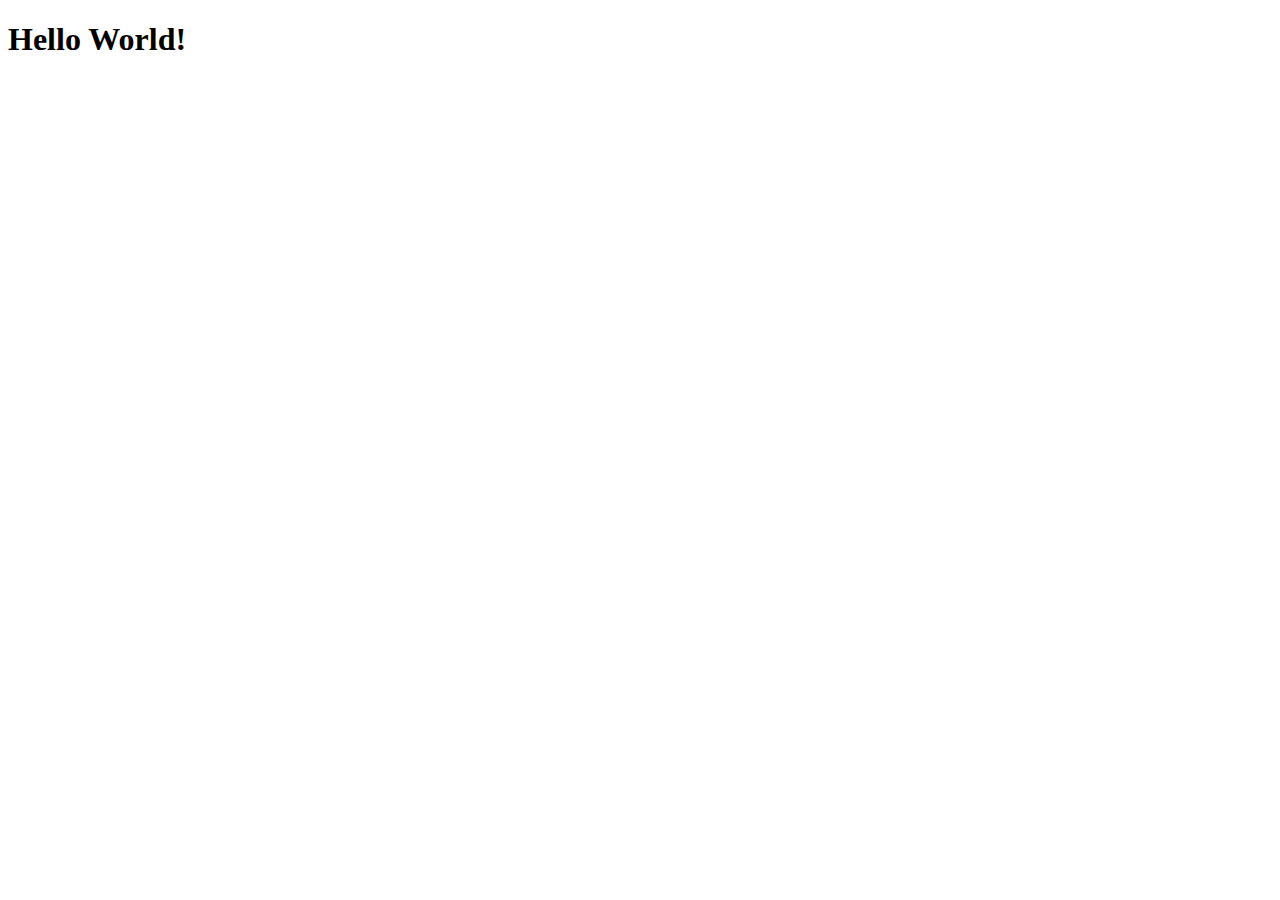
==== src/main/webapp/index.html @ eabcd767 "Se agregan archivos del proyecto" ====
<!DOCTYPE html>
<html>
    <head>
        <title>Adopta tu mascota</title>
        <meta http-equiv="Content-Type" content="text/html; charset=UTF-8">
        <link href="https://cdn.jsdelivr.net/npm/bootstrap@5.0.2/dist/css/bootstrap.min.css" rel="stylesheet" integrity="sha384-EVSTQN3/azprG1Anm3QDgpJLIm9Nao0Yz1ztcQTwFspd3yD65VohhpuuCOmLASjC" crossorigin="anonymous">
        <script src="https://cdn.jsdelivr.net/npm/bootstrap@5.0.2/dist/js/bootstrap.bundle.min.js" integrity="sha384-MrcW6ZMFYlzcLA8Nl+NtUVF0sA7MsXsP1UyJoMp4YLEuNSfAP+JcXn/tWtIaxVXM" crossorigin="anonymous"></script>
        <script src="https://cdn.jsdelivr.net/npm/@popperjs/core@2.9.2/dist/umd/popper.min.js" integrity="sha384-IQsoLXl5PILFhosVNubq5LC7Qb9DXgDA9i+tQ8Zj3iwWAwPtgFTxbJ8NT4GN1R8p" crossorigin="anonymous"></script>
        <script src="https://cdn.jsdelivr.net/npm/bootstrap@5.0.2/dist/js/bootstrap.min.js" integrity="sha384-cVKIPhGWiC2Al4u+LWgxfKTRIcfu0JTxR+EQDz/bgldoEyl4H0zUF0QKbrJ0EcQF" crossorigin="anonymous"></script>
        <script src="https://ajax.googleapis.com/ajax/libs/jquery/3.6.0/jquery.min.js"></script> <!-- link referencia para unir con querys de javascript-->
        <link rel="icon" href="img/mascotas.png"/>
    </head>
    <body>
        <h1>Hello World!</h1>
    </body>
</html>
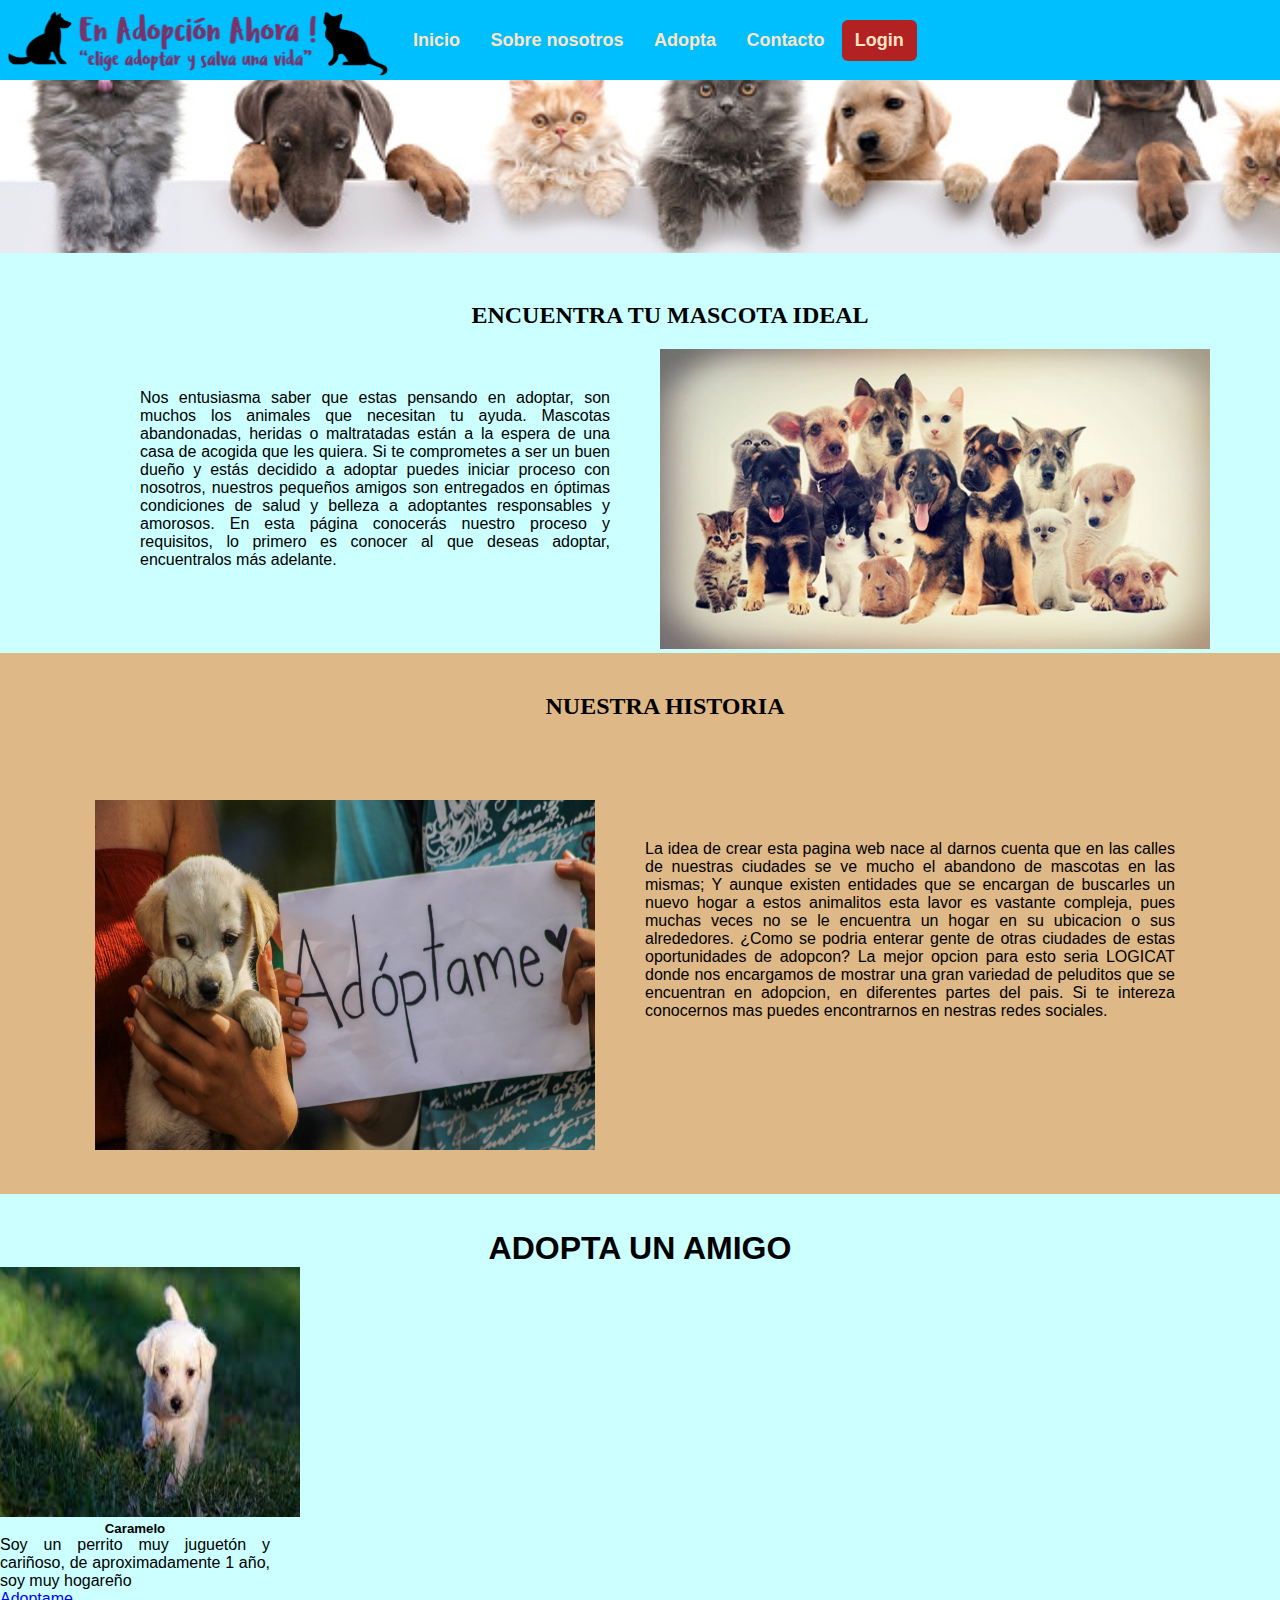
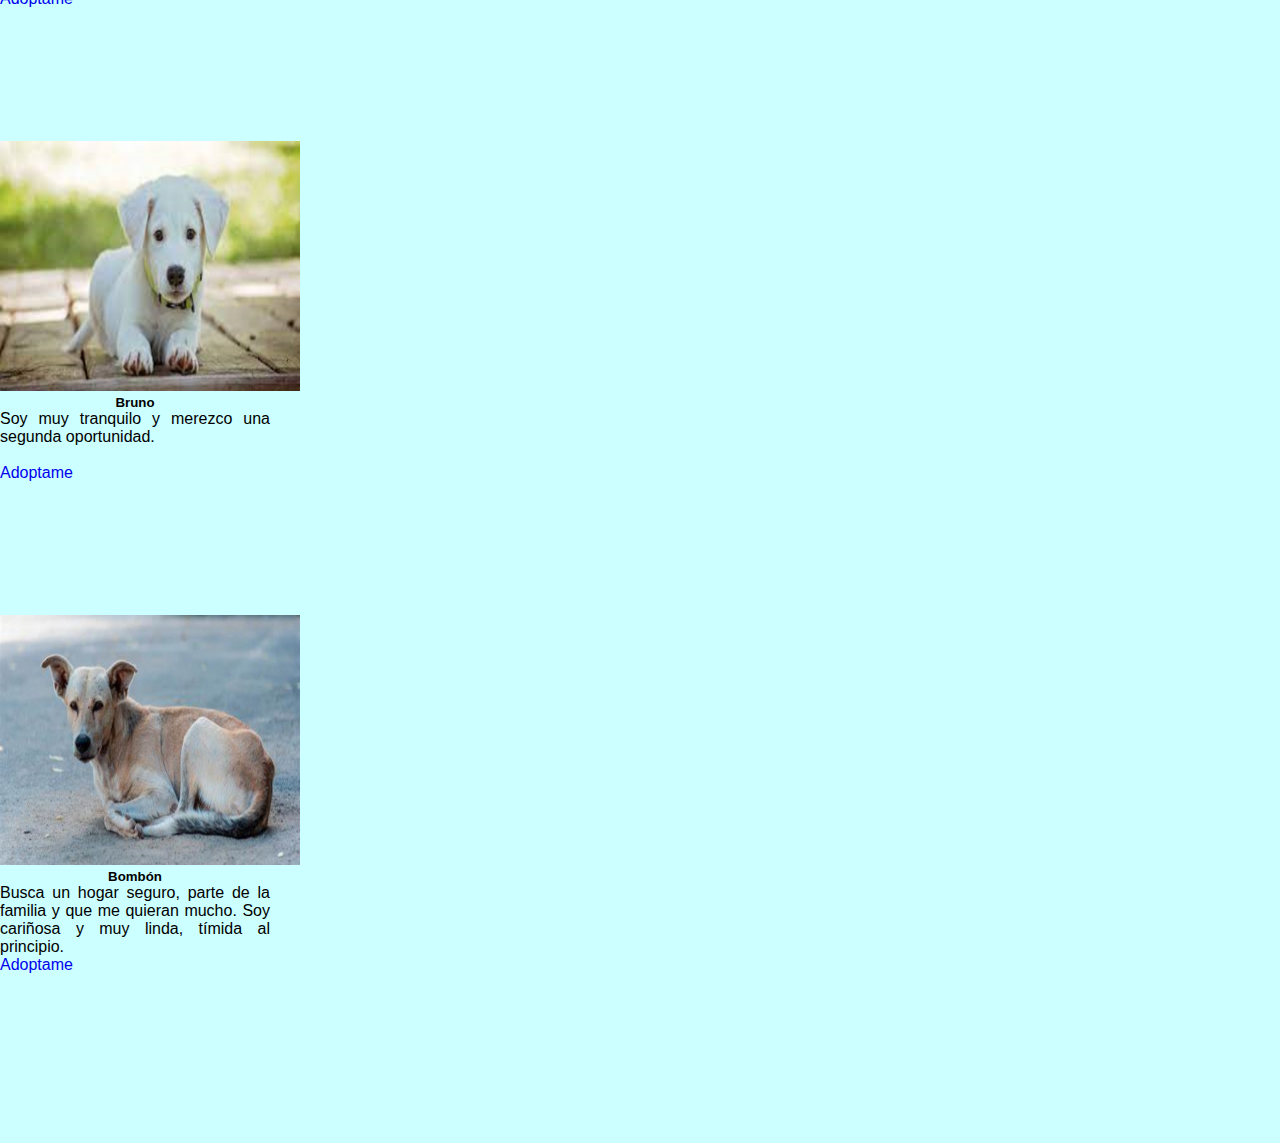
==== commit e0f884f8: "Actualización proyecto front" ====
--- a/src/main/webapp/index.html
+++ b/src/main/webapp/index.html
@@ -1,16 +1,164 @@
 <!DOCTYPE html>
 <html>
     <head>
-        <title>Adopta tu mascota</title>
+        <title>ADOPTA TU MASCOTA</title>
         <meta http-equiv="Content-Type" content="text/html; charset=UTF-8">
+        <!-- estilos locales -->
+
+        <link href="css/index.css" rel="stylesheet">
+        <script src="js/index-inicio.js"></script>
+        <link rel="stylesheet" href="css/font-awesome.min.css">
+        <link rel="stylesheet" href="css/normalize.css">
+        <link rel="stylesheet" href="style.css">
+        <link rel="stylesheet" href="whatsapp.css">
+
+        <!-- ANIMACION CSS -->
+        <link rel="stylesheet" href="https://cdnjs.cloudflare.com/ajax/libs/animate.css/3.7.0/animate.min.css">
+
+
+        <!-- estilos externos -->
         <link href="https://cdn.jsdelivr.net/npm/bootstrap@5.0.2/dist/css/bootstrap.min.css" rel="stylesheet" integrity="sha384-EVSTQN3/azprG1Anm3QDgpJLIm9Nao0Yz1ztcQTwFspd3yD65VohhpuuCOmLASjC" crossorigin="anonymous">
         <script src="https://cdn.jsdelivr.net/npm/bootstrap@5.0.2/dist/js/bootstrap.bundle.min.js" integrity="sha384-MrcW6ZMFYlzcLA8Nl+NtUVF0sA7MsXsP1UyJoMp4YLEuNSfAP+JcXn/tWtIaxVXM" crossorigin="anonymous"></script>
         <script src="https://cdn.jsdelivr.net/npm/@popperjs/core@2.9.2/dist/umd/popper.min.js" integrity="sha384-IQsoLXl5PILFhosVNubq5LC7Qb9DXgDA9i+tQ8Zj3iwWAwPtgFTxbJ8NT4GN1R8p" crossorigin="anonymous"></script>
         <script src="https://cdn.jsdelivr.net/npm/bootstrap@5.0.2/dist/js/bootstrap.min.js" integrity="sha384-cVKIPhGWiC2Al4u+LWgxfKTRIcfu0JTxR+EQDz/bgldoEyl4H0zUF0QKbrJ0EcQF" crossorigin="anonymous"></script>
-        <script src="https://ajax.googleapis.com/ajax/libs/jquery/3.6.0/jquery.min.js"></script> <!-- link referencia para unir con querys de javascript-->
+        <script src="https://ajax.googleapis.com/ajax/libs/jquery/3.6.0/jquery.min.js"></script> 
         <link rel="icon" href="img/mascotas.png"/>
     </head>
-    <body>
-        <h1>Hello World!</h1>
+    <body id="BODY" >
+        <header class="header">
+            <!-- iNICIO-->
+            <div class="container logo-nav-contain">
+                <a href="#"><img src="img/logo.png" alt="" class="logo"></a>
+                <nav class="navigation">
+                    <ul >
+                        <li><a >Inicio</a></li>
+                        <li><a >Sobre nosotros</a></li>
+                        <li><a >Adopta</a></li>
+                        <li><a class="cont" href="contact.html">Contacto</a></li>                
+                        <li><a class="cta" href="login.html">Login</a></li>
+                    </ul>
+                </nav>
+            </div>
+            <!-- Fin ESTRUCTURA HEADER -->
+        </header>
+
+
+        <!--------------------------------------INICIO IMAGEN ANIMADA/SLOGAN-------------------------------------------- -->
+        <section id="baner">
+            <div id="contenedor_SyM_img">
+                <img id="img_slogan" class="contact-wrapper animated bounceInUp" src="img/slide1.jpg">                
+            </div>
+
+        </section>
+        <!-- -----------------------------------FIN IMAGEN ANIMADA/SLOGAN-------------------------------------------- -->
+
+        <!-- -----------------------------------INICIO ENCUENTRA TU MASCOTA-------------------------------------------- -->
+        <main>
+            <article id="encuentra_tu_mascota">
+                <section id="encuentra_tu_mascota_seccion1">
+                    <div id="div_tit_encuentra" >
+                        <h2 id="titulo_encuentra" class="section_titulo">ENCUENTRA TU MASCOTA IDEAL</h2>
+                    </div>
+                </section>
+                <section id="encuentra_tu_mascota_seccion2">
+
+                    <div id="div_parr_encu">
+                        <p id="parrafo_encuntra">Nos entusiasma saber que estas pensando en adoptar, son muchos los animales que 
+                            necesitan tu ayuda. Mascotas abandonadas, heridas o maltratadas están a la espera de una casa de acogida 
+                            que les quiera. Si te comprometes a ser un buen dueño y estás decidido a adoptar puedes iniciar proceso 
+                            con nosotros, nuestros pequeños amigos son entregados en óptimas condiciones de salud y belleza a adoptantes 
+                            responsables y amorosos. 
+                            En esta página conocerás nuestro proceso y requisitos, lo primero es conocer al que deseas adoptar, encuentralos 
+                            más adelante.
+                        </p>
+                    </div>
+
+                    <div>                                         
+                        <img id="img_encuentra_masc" src="img/encuentramascota.jpg" alt=""/>
+
+                    </div>
+                </section>
+            </article>
+            <!-- -----------------------------------FIN ENCUENTRA TU MASCOTA-------------------------------------------- -->
+
+
+
+            <!-- -----------------------------------INICIO NUESTRA HISTORIA-------------------------------------------- -->
+            <article id="nuestra_historia"> 
+
+                <section id="nuestra_historia_seccion1">
+                    <div id="div_tit_his" >
+                        <h2 id="titulo_historias" class="section_titulo">NUESTRA HISTORIA</h2>
+                    </div>
+                </section>
+                <section id="nuestra_historia_seccion2">
+                    <div>                    
+                        <img id="img_nustra_hist" src="img/nuestrahistoria.jpg" />                                       
+                    </div>
+                    <div id="div_parr_his">
+                        <p id="parrafo_historias" class="section_parrafo">La idea de crear esta pagina web nace al darnos cuenta que en las calles de nuestras ciudades 
+                            se ve mucho el abandono de mascotas en las mismas; Y aunque existen entidades que se encargan de buscarles un nuevo hogar a estos animalitos
+                            esta lavor es vastante compleja, pues muchas veces no se le encuentra un hogar en su ubicacion o sus alrededores.
+                            ¿Como se podria enterar gente de otras ciudades de estas oportunidades de adopcon?
+                            La mejor opcion para esto seria LOGICAT donde nos encargamos de mostrar una gran variedad de peluditos que se encuentran en adopcion,
+                            en diferentes partes del pais.
+                            Si te intereza conocernos mas puedes encontrarnos en nestras redes sociales. 
+                        </p>
+                    </div>
+                </section>
+            </article>
+        </main>
+        <!-- -----------------------------------FIN NUESTRA HISTORIA-------------------------------------------- -->
+
+        <!-- -----------------------------------INICIO CARRUCEL-------------------------------------------- -->
+        <section id="section_carrucel">
+            <br><!-- comment -->
+            <br>
+            <center><h1 id="titulo_carrucel">ADOPTA UN AMIGO</h1></center>
+            <div class="container mt-5">
+                <div class="row">
+                    <div class="col-sm-4">
+
+                        <div class="card" style="width: 18rem;">
+                            <img src="img/carrusel1.jpeg" width=300 height=250 class="card-img-top" alt="...">
+                            <div class="card-body">
+                                <h5 class="card-title">Caramelo</h5>
+                                <p class="card-text">Soy un perrito muy juguetón y cariñoso, de aproximadamente 1 año, soy muy hogareño</p>
+                                <a href="#" class="btn btn-primary">Adoptame</a>
+                            </div>
+                        </div>
+                    </div>
+                    <div class="col-sm-4">
+
+                        <div class="card" style="width: 18rem;">
+                            <img src="img/carrusel2.jpeg" width=300 height=250 class="card-img-top" alt="...">
+                            <div class="card-body">
+                                <h5 class="card-title">Bruno</h5>
+                                <p class="card-text"> Soy muy tranquilo y merezco una segunda oportunidad.</p>
+                                <br>
+
+                                <a href="#" class="btn btn-primary">Adoptame</a>
+                            </div>
+                        </div>
+                    </div>
+                    <div class="col-sm-4">
+
+                        <div class="card" style="width: 18rem;">
+                            <img src="img/carrusel3.jpeg" width=300 height=250 class="card-img-top" alt="...">
+                            <div class="card-body">
+                                <h5 class="card-title">Bombón</h5>
+                                <p class="card-text">Busca un hogar seguro, parte de la familia y que me quieran mucho. Soy cariñosa y muy linda, tímida al principio.</p>
+                                <a href="#" class="btn btn-primary">Adoptame</a>
+                            </div>
+                        </div>
+                    </div>
+                </div>
+            </div>
+            <br>
+            <br>
+            <br>
+        </section>
+        <!-- -----------------------------------FIN CARRUCEL-------------------------------------------- -->
+       
     </body>
-</html>
+</html>--- a/src/main/webapp/css/index.css
+++ b/src/main/webapp/css/index.css
@@ -0,0 +1,238 @@
+*{
+    margin: 0;
+    padding: 0;
+    font-family:sans-serif;
+    text-decoration: none;
+    list-style: none;
+    box-sizing: none;
+}
+
+#BODY {
+    background:  #ccffff;
+}
+
+/*-------------------------------INICIO HEADER------------------------*/
+.logo{
+    height: 75px;
+    width: 400px;
+    padding-top: 0px;
+    margin-top: 0px;
+    display:flex;
+    align-items: center;
+    justify-content: space-between;
+    
+}
+
+.logo-nav-contain{
+    display: flex;
+    justify-content: space-between;
+    align-items: center;
+    padding: 0px;
+}
+
+.header{
+    position: fixed;
+    height: 80px;
+    top: 0;
+    left: 0;
+    width: 100%;
+    display: flex;
+    justify-content: space-between;
+    transition: 0.7s;
+    padding:0px 0px;
+    z-index: 10;
+    background-color: deepskyblue ;
+    list-style: none;
+    color: beige;
+
+}
+
+.navigation ul{
+    margin: 0;
+    padding: 0;
+    list-style: none;
+}
+
+.navigation ul li{
+    display: inline-block;
+}
+
+.navigation ul li a {
+    display: block;
+    padding:10px 13px;
+    transition: all 0.4s linear;
+    border-radius: 6px;
+    color: bisque;
+    font-size: 18px;
+    cursor: pointer;
+    font-weight: bolder;
+}
+.navigation ul li a:hover{
+    background:  activecaption;
+}
+    
+.cta{
+    padding: 15px 24px;
+    border-radius: 30px;
+    background-color: firebrick;
+    color: #FFFFFF;
+    font-weight: 600;
+    cursor: pointer;
+    transition: 0.5s;
+    text-decoration: none;
+}
+
+.cont {
+    text-decoration: none;
+}
+
+/*--------------------------------FIN HEADER*/
+/*--------------------------------INICIO SLOGAN ANIMADO*/
+
+.section{
+    width: 100%;
+    margin-botton:50px;
+}
+
+.banner{
+    margin-top: 50px;
+}
+
+.contenedor_SyM_img{
+    width: 100%;
+    height: 100%;
+}
+
+/*------------------------------- FIN SLOGAN ANIMADO*/
+
+/*--------------------------------INICIO ENCUENTRA TU MASCOTA*/
+
+#titulo_encuentra{
+    text-align: center;
+    padding:20px 0px;
+    color:  black;
+    font-family: "Verdana";
+      
+    
+}
+
+#parrafo_encuntra{
+    margin-left: 20px;
+    margin-right: 50px;
+    text-align: justify;
+    color: black;
+}
+
+#encuentra_tu_mascota{
+    width: 100%;
+    display: flex;
+    flex-direction:  column;
+    color: #fff;
+    position: static;
+    justify-content: center;
+    margin-left: 80px;
+}
+#div_tit_encuentra{
+    margin-right: 100px;
+    margin-top: 25px;
+}
+#img_encuentra_masc{
+    width:550px;
+    height:300px;
+    margin-right:150px;
+}
+#encuentra_tu_mascota_seccion2{
+    display: flex;
+    margin-left:40px;
+}
+#div_parr_encu{
+    text-align:left;
+    margin-bottom: 50px;
+    margin-top: 40px;
+}
+
+/*-----------------------------NUESTRA HISTORIA INICIO ------------------------------*/
+#nuestra_historia{
+   
+    background:  burlywood;
+    width: 100%;
+    display: flex;
+    flex-direction:  column;
+    
+    position: static;
+    justify-content: center;
+    margin-right: 80px;
+}
+
+#div_tit_his{
+    margin-left: 50px;
+    
+}
+#titulo_historias{
+    text-align: center;
+    padding:40px 0px;
+    color:  black;
+    font-family: "Verdana";
+}
+
+#img_nustra_hist{
+    width:500px;
+    height:350px;
+    margin-left:80px;
+    padding: 0px 0px;
+}
+
+#nuestra_historia_seccion2{
+    display: flex;
+    margin-right: 80px;
+    padding: 40px 15px;
+
+}
+
+#div_parr_his{
+    text-align:right;
+
+}
+
+#parrafo_historias{
+    margin-left: 50px;
+    margin-right: 10px;
+    text-align: justify;
+    color: black;
+    padding: 40px 0px;
+}
+
+
+/*-----------------------------NUESTRA HISTORIA FINAl ------------------------------*/
+
+/*-----------------------------CARRUCEL INICIO ------------------------------*/
+.titulo_carrusel{
+    text-align: center;
+    padding:40px 0px;
+    color:  black;
+    font-family: "Verdana";
+
+}
+
+.container-m5{
+    display: flex;
+    justify-content: space-between;
+    align-items: center;
+    padding: 0px;
+}
+
+.card-text {
+    text-align: justify;
+}
+
+.card-title{
+    text-align: center;
+}
+
+.card-body {
+    width:270px;
+    height: 220px;
+}
+
+
+/*-----------------------------CARRUCEL FIN ------------------------------*/
